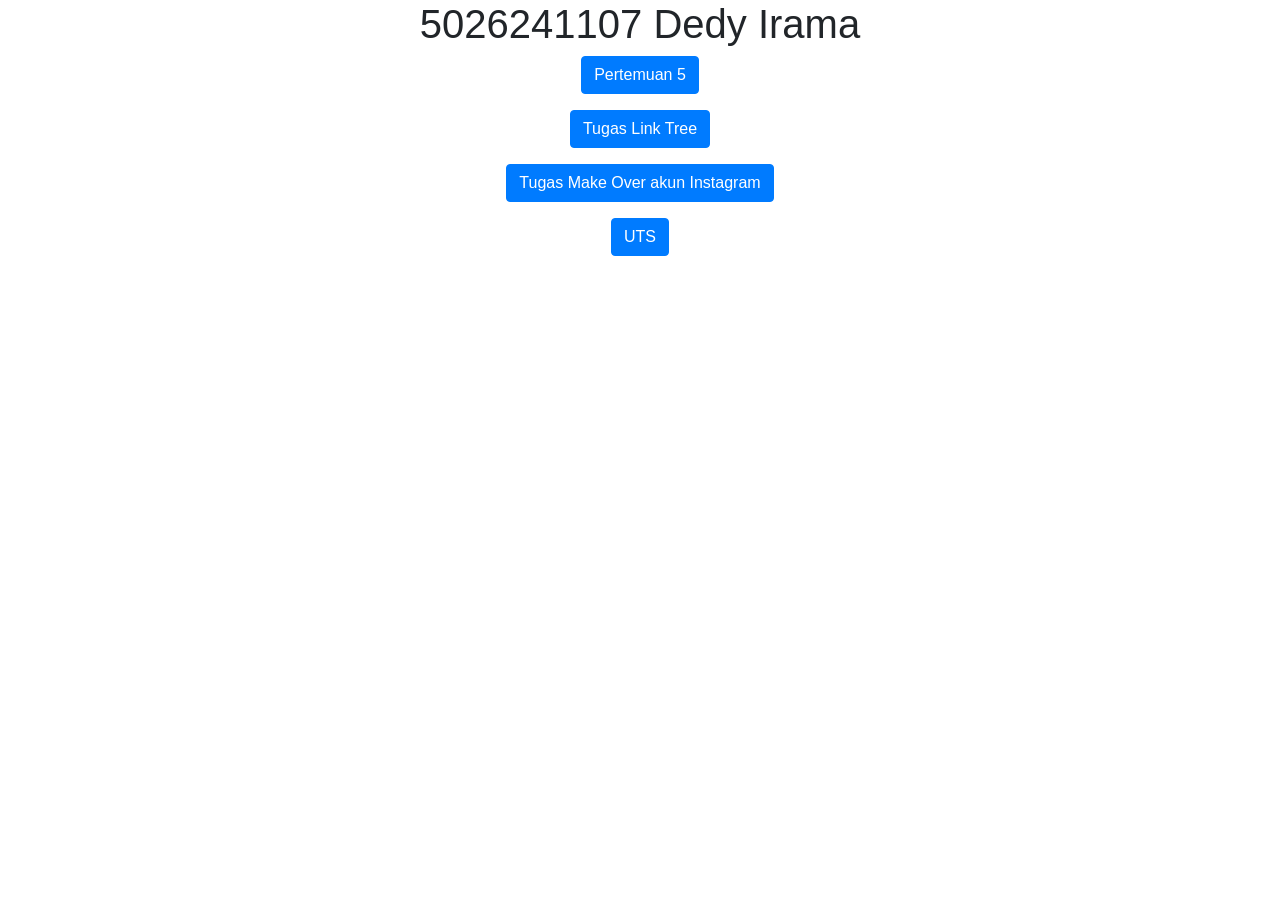
==== index.html @ 1486728f "pertemuan 5" ====
<!doctype html>
<html lang="en">
  <head>
    <title>5026241107</title>
    <meta charset="utf-8" />
    <meta name="viewport" content="width=device-width, initial-scale=1" />
    <link
      rel="stylesheet"
      href="https://cdn.jsdelivr.net/npm/bootstrap@4.6.2/dist/css/bootstrap.min.css"
    />
    <script src="https://cdn.jsdelivr.net/npm/jquery@3.7.1/dist/jquery.slim.min.js"></script>
    <script src="https://cdn.jsdelivr.net/npm/popper.js@1.16.1/dist/umd/popper.min.js"></script>
    <script src="https://cdn.jsdelivr.net/npm/bootstrap@4.6.2/dist/js/bootstrap.bundle.min.js"></script>
  </head>
  <body>
    <div class="container">
      <center>
        <h1>5026241107 Dedy Irama</h1>
        <p>
          <a href="pertemuan5.html" target="_blank" class="btn btn-primary">Pertemuan 5</a>
        </p>
        <p>
          <a href="" target="_blank" class="btn btn-primary">Tugas Link Tree</a>
        </p>
        <p>
          <a href="" target="_blank" class="btn btn-primary">Tugas Make Over akun Instagram</a>
        </p>
        <p>
          <a href="" target="_blank" class="btn btn-primary">UTS</a>
        </p>
      </center>
    </div>
  </body>
</html>
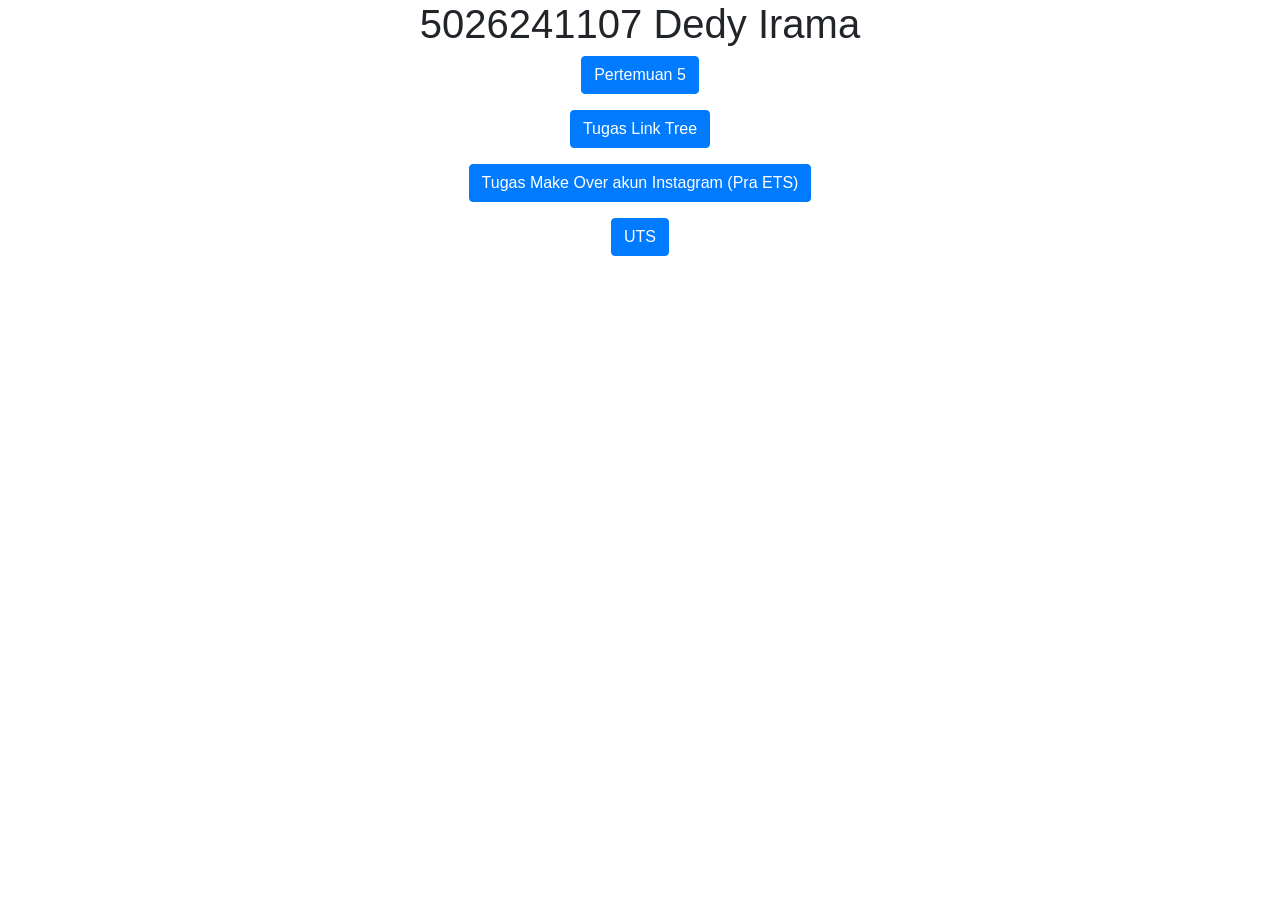
==== commit d2c1798b: "Tugas pra ETS" ====
--- a/index.html
+++ b/index.html
@@ -20,10 +20,10 @@
           <a href="pertemuan5.html" target="_blank" class="btn btn-primary">Pertemuan 5</a>
         </p>
         <p>
-          <a href="" target="_blank" class="btn btn-primary">Tugas Link Tree</a>
+          <a href="linktree.html" target="_blank" class="btn btn-primary">Tugas Link Tree</a>
         </p>
         <p>
-          <a href="" target="_blank" class="btn btn-primary">Tugas Make Over akun Instagram</a>
+          <a href="tugas_ets.html" target="_blank" class="btn btn-primary">Tugas Make Over akun Instagram (Pra ETS)</a>
         </p>
         <p>
           <a href="" target="_blank" class="btn btn-primary">UTS</a>
